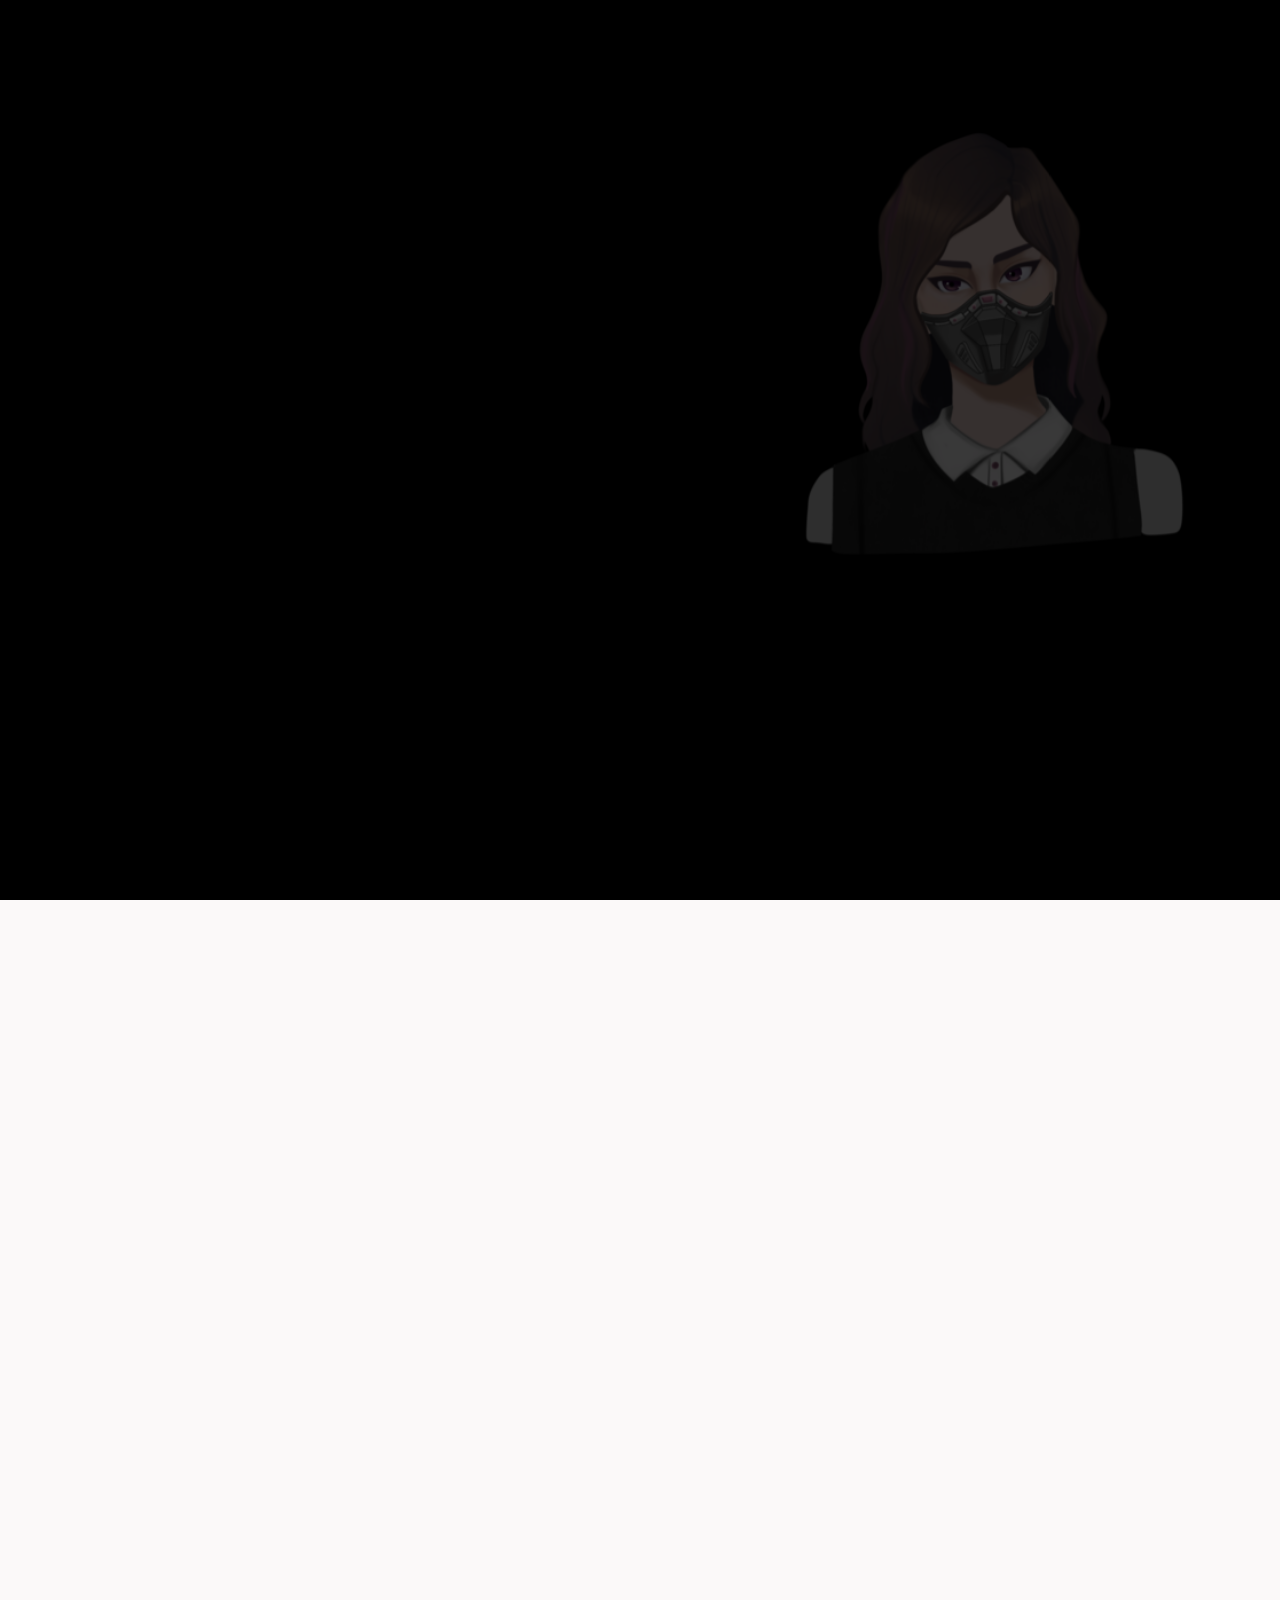
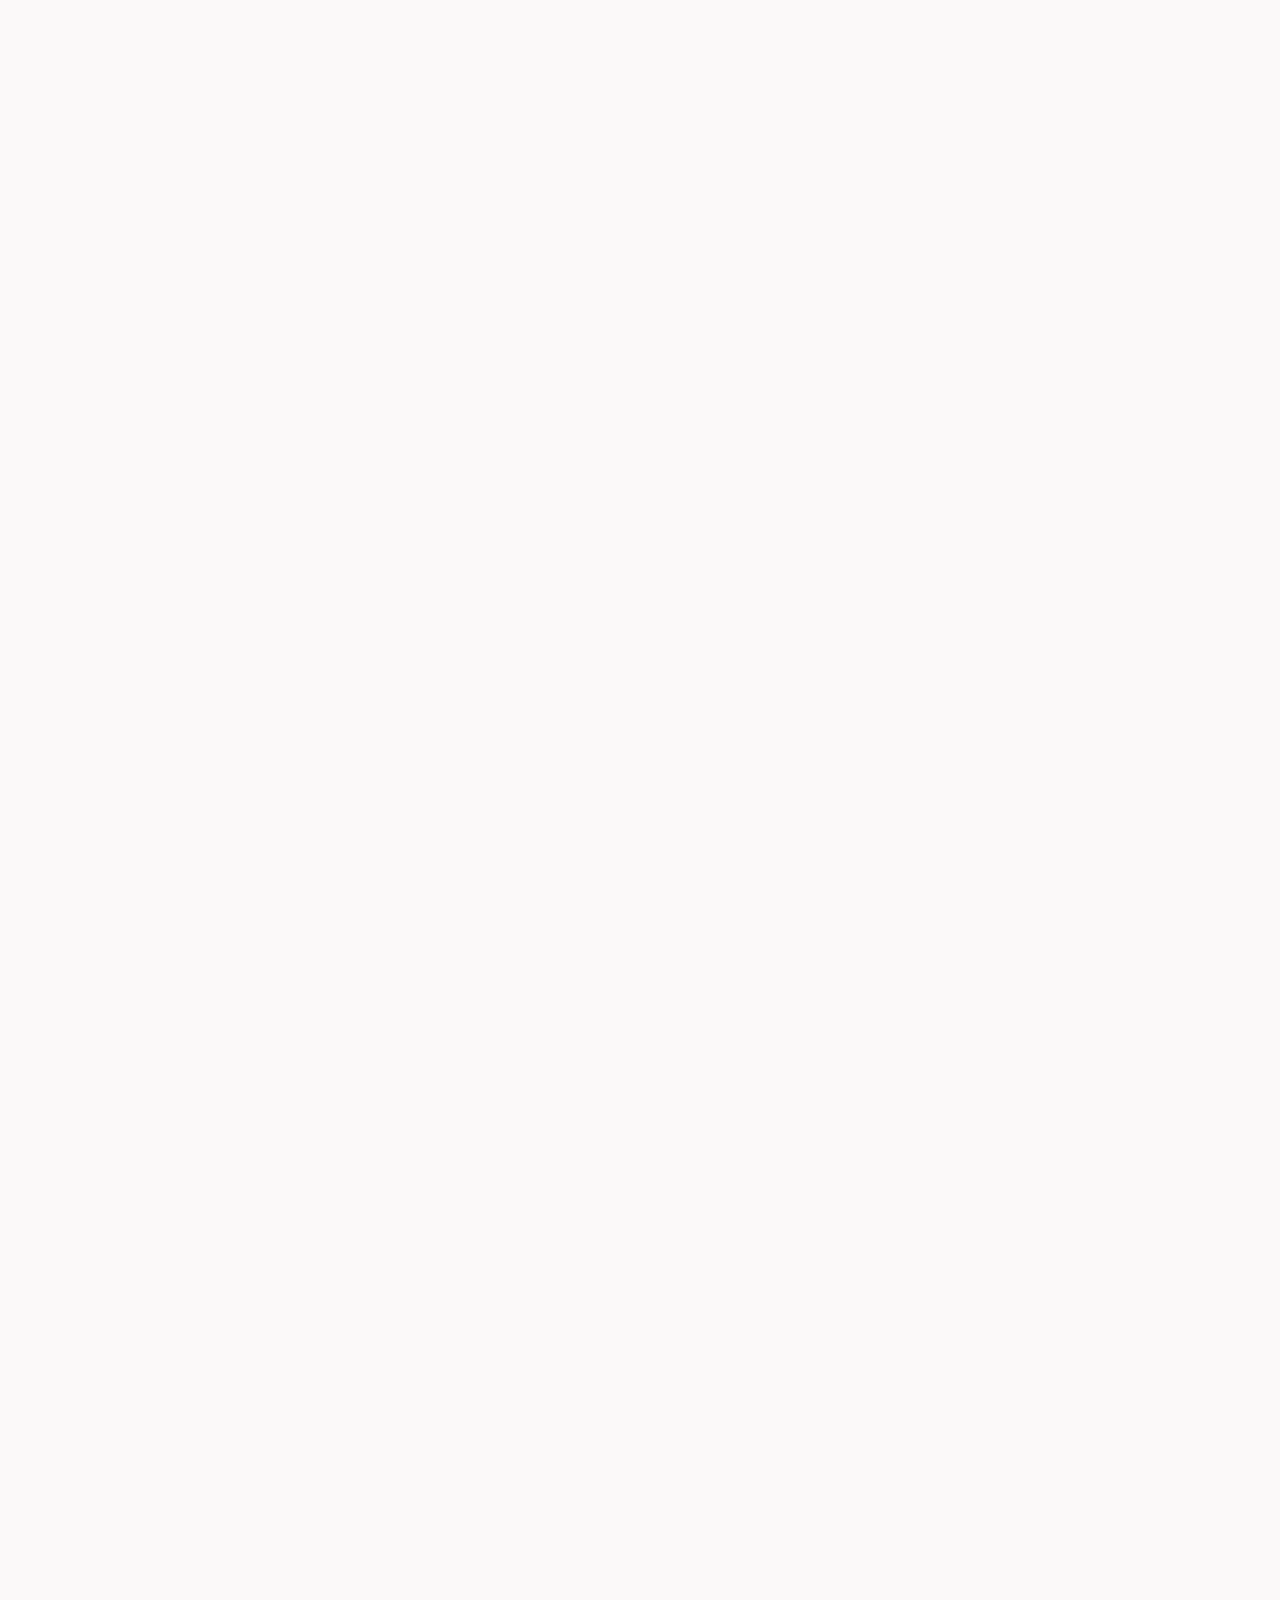
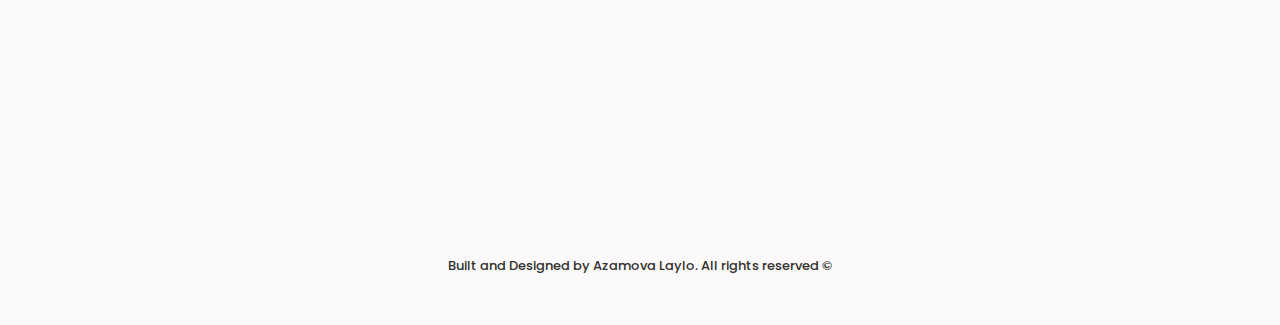
==== index1.html @ 51f97b7c "First Commit" ====
<!DOCTYPE html>
<html lang="en">
    <head>
        <meta charset="UTF-8">
        <meta name="viewport" content="width=device-width, initial-scale=1.0">

        <!-- ===== SWIPER CSS ===== -->
        <link rel="stylesheet" href="assets/css/swiper-bundle.min.css">

        <!-- ===== BOX ICONS ===== -->
<link href='https://unpkg.com/boxicons@2.0.7/css/boxicons.min.css'rel='stylesheet'>

        <!-- ===== CSS ===== -->
        <link rel="stylesheet" href="assets/css/style.css">

        <title>Personal Website</title>
    </head>




<div class="cursor"></div>


        <!--===== SCROLL TOP =====-->
        <a href="#"class="scrolltop " id="scroll-top">
          <i class='bx bx-chevron-up scrolltop__icon'></i>
        </a>


        <!--===== HEADER =====-->
        <header class="l-header " id="header">
<nav class="nav bd-container">
  <a href="#"class="nav__logo">LAYLO</a>
  <div class="nav__menu" id="nav-menu">
    <ul class="nav__list">
      <li class="nav__item"><a href="#home" class="nav__link active-link">Home</a></li>
      <li class="nav__item"><a href="#about" class="nav__link">About</a></li>
      <!-- <li class="nav__item"><a href="#services" class="nav__link">Services</a></li> -->
      <li class="nav__item"><a href="#portfolio" class="nav__link">Portfolio</a></li>
      <li class="nav__item"><a href="#contact" class="nav__link">Contact</a></li>

    </ul>

  </div>
  <div class="nav__toggle" id="nav-toggle">
    <i class='bx bx-menu'></i>

  </div>

</nav>
        </header>
        <body>



        <main class="l-main">
            <!--===== HOME =====-->
            <section class="home" id="home">
              <div class="home__container bd-container bd-grid">
                <div class="home__data">
                  <span class="home__greeting">Welcome, my name is</span>
                  <h1 class="home__name">LAYLO AZAMOVA</h1>
                  <span class="home__profession">Computer Science Student</span>
                  <br>
                  <a  download="" href="index.html" class="button button-light home__button">Download CV</a>


                  </div>

                  <div class="home__social">
                    <a href="https://github.com/laylosh"class="home__social-icon"><i class='bx bxl-github'></i></a>
                    <a href="https://www.linkedin.com/in/azamova-laylo-9709a7213/"class="home__social-icon"><i class='bx bxl-linkedin'></i></a>
                    <a href="https://www.instagram.com/lar.io13"class="home__social-icon"><i class='bx bxl-instagram'></i></a>
                    <a href="https://www.laylosh.com" class="home__social-icon">
                      <i class="bx bxl-blogger"></i>
                    </a>
                    </div>
                    <div class="home__img">
                      <img src="assets/img/u_51.png" alt="">

                    </div>

              </div>

            </section>


            <!--===== ABOUT =====-->
            <section class="about section bd-container" id="about">
              <span class="section-subtitle">Section 01</span>
              <h2 class="section-title">ABOUT ME</h2>
              <div class="about__container bd-grid">
                <div class="about__data bd-grid">
                  <p class="about__description"><span>Laylo Azamova <br></span>I am currently studying Computer Science and Engineering at INHA University based in Tashkent. I have intrest in Artificial Intelligence, Machine Learning, Full-Stack Development and almost anything that has to do with me staring at my computer screen all day.
                  <br ><br >I do not have any experience yet but I am working on side projects, I enjoy anything that involves creativity. Other than coding, I like to write on my blog and take photos.
                <br> <br > Some technologies I have been working with: HTML, CSS, JavaScript, C++, Python, React.js, Node.js, Wordpress. </p>
<div>
  <span class="about__number">00</span>
  <span class="about__achievement">Years Of Work Experience</span>

</div>

<div>
  <span class="about__number">01</span>
  <span class="about__achievement">Side Projects Completed</span>

</div>

<div>
  <span class="about__number">03+</span>
  <span class="about__achievement">University Given Projects Completed</span>

</div>
                </div>
                <img src="assets/img/u_52.png" alt="" class="about__img">

              </div>

            </section>


            <!--===== QUALIFICATION =====-->
            <section class="qualification section bd-container" >
              <span class="section-subtitle">Section 02</span>
              <h2 class="section-title">QUALIFICATIONS</h2>
<div class="qualification__container bd-grid">

  <div class="qualification__content">
    <h2 class="qualification__title">
      <i class='bx bx-book-bookmark qualification__title-icon'></i>
Education
    </h2>
    <div class="bd-grid">
      <div class="qualification__data">
        <h3 class="qualification__area">High School </h3>

        <div class="qualification__box">
          <span class="qualification__work">
            <i class='bx bx-book-alt qualification__icon'></i>
Winchester School, Jebel Ali
          </span>

          <span class="qualification__work">
            <i class='bx bx-calendar-alt qualification__icon'></i>
2005-2017
          </span>

        </div>

      </div>

    </div>

    <div class="qualification__data">
      <h3 class="qualification__area">High School</h3>

      <div class="qualification__box">
        <span class="qualification__work">
          <i class='bx bx-briefcase-alt qualification__icon'></i>
    Tashkent,Uzbekistan
        </span>

        <span class="qualification__work">
          <i class='bx bx-book-alt qualification__icon'></i>
    2017-2020
        </span>
      </div>
</div>

</div>
<div class="qualification__data">
  <h3 class="qualification__area">University</h3>
  <div class="qualification__box">
    <span class="qualification__work">
      <i class='bx bx-briefcase-alt qualification__icon'></i>
INHA University in Tashkent
    </span>

    <span class="qualification__work">
      <i class='bx bx-book-alt qualification__icon'></i>
2020-Ongoing
    </span>
</div>
  <div class="qualification__content">
    <h2 class="qualification__title">
      <i class='bx bx-briefcase-alt qualification__title-icon'></i>

Work Experience
    </h2>
    <div class="bd-grid">
      <div class="qualification__data">
        <h3 class="qualification__area">No Work Experience Here Yet</h3>

        <div class="qualification__box">
          <span class="qualification__work">
            <i class='bx bx-briefcase-alt qualification__icon'></i>
----------
          </span>

          <span class="qualification__work">
            <i class='bx bx-calendar-alt qualification__icon'></i>
-----------
          </span>

        </div>

      </div>

    </div>

    <!-- <div class="qualification__data">
      <h3 class="qualification__area">No Work Experience Here Yet</h3>

      <div class="qualification__box">
        <span class="qualification__work">
          <i class='bx bx-briefcase-alt qualification__icon'></i>
    ---------
        </span>

        <span class="qualification__work">
          <i class='bx bx-calendar-alt qualification__icon'></i>
    ----------
        </span>

        <div class="qualification__data">
          <h3 class="qualification__area">No Work Experience Here Yet</h3>

          <div class="qualification__box">
            <span class="qualification__work">
              <i class='bx bx-briefcase-alt qualification__icon'></i>

            </span>

            <span class="qualification__work">
              <i class='bx bx-calendar-alt qualification__icon'></i>

            </span>

          </div>

        </div>

      </div> -->


      <!-- </div>

    </div> -->

  <!-- <div class="qualification__content">
    <h2 class="qualification__title">
      <i class='bx bx-book-bookmark qualification__title-icon'></i>
Education
    </h2>
    <div class="bd-grid">
      <div class="qualification__data">
        <h3 class="qualification__area">High School </h3>

        <div class="qualification__box">
          <span class="qualification__work">
            <i class='bx bx-book-alt qualification__icon'></i>
Winchester School, Jebel Ali
          </span>

          <span class="qualification__work">
            <i class='bx bx-calendar-alt qualification__icon'></i>
2005-2017
          </span>

        </div>

      </div>

    </div>

    <div class="qualification__data">
      <h3 class="qualification__area">High School</h3>

      <div class="qualification__box">
        <span class="qualification__work">
          <i class='bx bx-briefcase-alt qualification__icon'></i>
    Tashkent,Uzbekistan
        </span>

        <span class="qualification__work">
          <i class='bx bx-book-alt qualification__icon'></i>
    2017-2020
        </span>




    </div>

  </div>

</div>
<div class="qualification__data">
  <h3 class="qualification__area">University</h3>

  <div class="qualification__box">
    <span class="qualification__work">
      <i class='bx bx-briefcase-alt qualification__icon'></i>
INHA University in Tashkent
    </span>

    <span class="qualification__work">
      <i class='bx bx-book-alt qualification__icon'></i>
2020-Ongoing
    </span> -->




<!-- </div>

</div>

</div> -->
            </section>


            <!--===== SERVICES =====-->
            <!-- <section class="services section bd-container" id="services">
              <span class="section-subtitle">Section 03</span>
              <h2 class="section-title">MY CREATIONS</h2>
              <div class="servces__container bd-grid">
                <div class="services__data">
                  <i class='bx bx-pallete services__icon'></i>
                  <h3 class="services__title">Project 01</h3>
                  <p class="services__description">Description Of 1st Project</p>
                  <a href="#"class="button">MORE</a>

                </div>
                <div class="services__data">
                  <i class='bx bx-laptop services__icon'></i>
                  <h3 class="services__title">Project 02</h3>
                  <p class="services__description">Description Of 2nd Project</p>
                  <a href="#"class="button">MORE</a>

                </div>
                <div class="services__data">
                  <i class='bx bx-pen services__icon'></i>
                  <h3 class="services__title">Project 03</h3>
                  <p class="services__description">Description Of 3rd Project</p>
                  <a href="#"class="button">MORE</a>

                </div>


              </div>

            </section> -->


            <!--===== PROJECT IN MIND =====-->
            <!-- <section class="project section bd-container">
              <div class="project__container bd-grid">
                <div class="project__data">
                  <i class='bx bx-chat project__icon'></i>
                  <div>
                    <h2 class="project__title">Project in mind</h2>
                    <p class="project__description">blah blah blah hi lol</p>

                  </div>
                  <div>
                  <a href="#"class="button button-white">Contact Me</a>
                  </div>

                </div>

              </div>

            </section> -->


            <!--===== PORTFOLIO =====-->
            <section class="portfolio section bd-container" id="portfolio">
<span class="section-subtitle">Section 03</span>
                    <h2 class="section-title">MY CREATIONS</h2>
                    <div class="portfolio__nav">
                      <span class="portfolio__item active-portfolio" data-filter="all">All</span>
                      <span class="portfolio__item " data-filter=".web">Web</span>
                      <span class="portfolio__item " data-filter=".app">App</span>
                      <span class="portfolio__item " data-filter=".creative">Creative</span>
                    </div>

                    <div class="portfolio__container bd-grid">
                      <div class="portfolio__content mix web">
                        <a href="#"><img src="assets/img/idk.jpg" class="portfolio__img" alt=""></a>
                        <div class="portfolio__data">
                          <span class="portfolio__subtitle">Project 01</span>
                          <a href="#"><h2 class="portfolio__title">Insert Text Here</h2></a>
                            <a href="#"class="button button-link">VIEW</a>
                          </div>
                      </div>





                      <div class="portfolio__content mix app">
                        <a href="#"><img src="assets/img/idk.jpg" class="portfolio__img" alt=""></a>
                        <div class="portfolio__data">
                          <span class="portfolio__subtitle">Project 02</span>
                          <a href="#"><h2 class="portfolio__title">Insert Text Here</h2></a>
                            <a href="#"class="button button-link">VIEW</a>
                          </div>
                      </div>

                      <div class="portfolio__content mix creative">
                        <a href="#"><img src="assets/img/idk.jpg" class="portfolio__img" alt=""></a>
                        <div class="portfolio__data">
                          <span class="portfolio__subtitle">Project 03</span>
                          <a href="#"><h2 class="portfolio__title">Insert Text Here</h2></a>
                            <a href="#"class="button button-link">VIEW</a>
                          </div>
                      </div>

</div>














</section>

            <!--===== TESTIMONIAL =====-->
            <!-- <section class="testimonial section bd-container">
              <span class="section-subtitle">My client saying</span>
              <h2 class="section-title">Testimonial</h2>
              <div class="testimonial__container swiper-container">
                <div class="swiper-wrapper">
                  <div class="testimonial__content swiper-slide">
                    <img src="assets/img/u_50.png" alt="" class="testimonial__img">
                    <h3 class="testimonial__title">Nick Holly</h3>
                    <span class="testimonial__client">Client</span>
                    <p class="testimonial__description">u are awesome so great lololol</p>
                  </div>


                  <div class="testimonial__content swiper-slide">
                    <img src="assets/img/u_50.png" alt="" class="testimonial__img">
                    <h3 class="testimonial__title">Sarah</h3>
                    <span class="testimonial__client">Client</span>
                    <p class="testimonial__description">u are awesome so great lololol</p>
                  </div>

                  <div class="testimonial__content swiper-slide">
                    <img src="assets/img/u_50.png" alt="" class="testimonial__img">
                    <h3 class="testimonial__title">Clay</h3>
                    <span class="testimonial__client">Client</span>
                    <p class="testimonial__description">u are awesome so great lololol</p>
                  </div>
                </div>
              <div class="swiper-pagination"></div>
            </div>
            </section> -->


            <!--===== CONTACTME =====-->
            <section class="contact section bd-container" id="contact">
              <span class="section-subtitle">Section 04</span>
              <h2 class="section-title">CONTACT ME</h2>
              <div class="contact__container bd-grid">
                <div class="contact__content bd-grid">
                  <!-- <div class="contact__box">
                    <i class='bx bx-home contact__icon'></i>
                    <h3 class="contact__title">Location</h3>
                    <span class="contact__description">#123 Hi Location</span>
                  </div>

                  <div class="contact__box">
                    <i class='bx bx-phone contact__icon'></i>
                    <h3 class="contact__title">Phone</h3>
                    <span class="contact__description">Number</span>
                  </div> -->

                  <div class="contact__box">
                    <i class='bx bx-envelope contact__icon'></i>
                    <h3 class="contact__title">My Email</h3>
                    <br >
                    <span class="contact__description">azamovalaylo@gmail.com</span>
                  </div>

                  <!-- <div class="contact__box">
                    <i class='bx bx-chat contact__icon'></i>
                    <h3 class="contact__title">My Whatsap</h3>
                    <a href="#" class="contact__social">    <i class='bx bxl-whatsapp-square'></i></a>
                    <! <a href="#" class="contact__social">    <i class='bx bxl-telegram'></i></a> -->
                  <!-- </div> -->

                </div>

              </div>
              <!-- <form class="contact__form" action="">
                <div class="contact__inputs">
                  <input type="text" placeholder="Name" class="contact__input">
                  <input type="email" placeholder="Email" class="contact__input">
                </div>

                <div class="contact__inputs">
                  <input type="text" placeholder="Project" class="contact__input">
                  <input type="number" placeholder="Number" class="contact__input">


                </div>
                <textarea name="" rows="7" cols="0" class="contact__input" placeholder="Message"></textarea>

                <input type="sumbit" value="Send Message" class="button contact__button">


              </form> -->
            </div>

            </section>

        </main>

        <!--===== FOOTER =====-->
        <footer class="footer">
          <div class="footer__container bd-container">
            <!-- <h1 class="footer__title">Laylo Azamova</h1>
            <p class="footer__description">Laylo azamova personal website</p> -->

            <div class="footer__social">
              <a href="#"class="footer__link"><i class="bx bxl-linkedin"></i></a>
              <a href="#"class="footer__link"><i class="bx bxl-github"></i></a>
              <a href="#"class="footer__link"><i class="bx bxl-instagram"></i></a>

            </div>
            <p class="footer__copy">Built and Designed by Azamova Laylo. All rights reserved &#169; </p>


          </div>

        </footer>

        <!-- ===== MIXITUP FILTER ===== -->
        <script src="assets/js/mixitup.min.js"></script>

        <!-- ===== SWIPER JS ===== -->
        <script src="assets/js/swiper-bundle.min.js"></script>

        <!-- ===== GSAP ===== -->

        <script src="assets/js/gsap.min.js"></script>

        <!--===== MAIN JS =====-->
        <script src="assets/js/main.js"></script>


    </body>
</html>
---- assets/css/style.css ----
/*===== GOOGLE FONTS =====*/
@import url("https://fonts.googleapis.com/css2?family=Poppins:wght@400;500;600;700&display=swap");

/*===== VARIABLES CSS =====*/
:root{
  --header-height: 3rem;

  /*===== Colors =====*/
  --first-color: #9B9777;
  --first-color-dark: #C1BD9E;
  --text-color: #32312D;
  --first-color-light: #32312D;
  --first-color-lighten: #FBF9F9;

  /*===== Font and typography =====*/
  --body-font: 'Poppins', sans-serif;
  --biggest-font-size: 2.5rem;
  --h1-font-size: 1.5rem;
  --h2-font-size: 1.25rem;
  --h3-font-size: 1.125rem;
  --normal-font-size: .938rem;
  --small-font-size: .813rem;
  --smaller-font-size: .75rem;

  /*===== Font weight =====*/
  --font-medium: 500;
  --font-semi-bold: 600;
  --font-bold: 700;

  /*===== Margenes =====*/
  --mb-1: .5rem;
  --mb-2: 1rem;
  --mb-3: 1.5rem;
  --mb-4: 2rem;
  --mb-5: 2.5rem;
  --mb-6: 3rem;

  /*===== z index =====*/
  --z-normal: 1;
  --z-tooltip: 10;
  --z-fixed: 100;
}

@media screen and (min-width: 768px)
{
  :root{
    --biggest-font-size: 4.5rem;
    --h1-font-size: 2.25rem;
    --h2-font-size: 1.5rem;
    --h3-font-size: 1.25rem;
    --normal-font-size: 1rem;
    --small-font-size: .875rem;
    --smaller-font-size: .813rem;
  }
}



/*===== BASE =====*/
*,::before,::after{
  box-sizing: border-box;
}

html{
  scroll-behavior: smooth;
}

body{
  margin: var(--header-height) 0 0 0;
  font-family: var(--body-font);
  font-size: var(--normal-font-size);
  font-weight: var(--font-medium);
  background-color: var(--first-color-lighten);
  color: var(--text-color);
  line-height: 1.6;
  /* cursor: url('../img/circle.svg'), auto; */
}

.cursor{
  position: fixed;
  width: 20px;
  height: 20px;
  border-radius: 50%;
  background: white;
  transition: 0.1s;
  transform: translate(-50%, -50%);
  pointer-events: none;
}






h1,h2,h3,ul,p{
  margin: 0;
}

h2,h3{
  font-weight: var(--font-semi-bold);
}

ul{
  padding: 0;
  list-style: none;
}

a{
  text-decoration: none;
}

img{
  max-width: 100%;
  height: auto;
  display: block;
}

/*===== CLASS CSS =====*/
.section{
  padding: 4rem 0 2rem;

}
.section-title, .section-subtitle{
  text-align: center;
}
.section-title{
  font-size: var(--h1-font-size);
  color: var(--first-color-light);
  margin-bottom: var(--mb-3);
}
.section-subtitle{
  display: block;
  font-size: var(--smaller-font-size);
  font-weight: var(--font-semi-bold);
}

/*===== LAYOUT =====*/
.bd-container
{
  max-width: 1024px;
  width: calc(100%-2rem);
  margin-left: var(--mb-2);
  margin-right: var(--mb-2);
}
.bd-grid
{
  display: grid;
  gap:1.5rem;
}
.l-header
{
  width: 100%;
  position: fixed;
  top: 0;
  left: 0;
  z-index: var(--z-fixed);
  background-color: black;
}


/*===== NAV =====*/
.nav{
  height: var(--header-height);
  display: flex;
  justify-content: space-between;
  align-items: center;

}
@media screen and (max-width: 768px)
{
  .nav__menu{
    position: fixed;
    top: -100%;
    left: 0;
    width: 100%;
    padding-top: 1.5rem;
    text-align: center;
    background-color: black;
    transition: .4s;
    box-shadow: 0 2px 4px rgba(0,0,0,.1);
    border-radius: 0 0 1rem 1rem;
  }
}
.nav__item{
  margin-bottom: var(--mb-3);

}
.nav__link{
  color: var(--first-color-lighten);
  transition: .3s;

}
.nav__link:hover{
  color: var(--first-color-light);
}
.nav__logo, .nav__toggle{
  color: var(--first-color-lighten);
}
.nav__toggle{
  font-size: 1.3rem;
  cursor: pointer;


}


/* Show menu */
.show-menu
{
top: var(--header-height);
}


/* Active menu */
.active-link{
  position: relative;
}
.active-link::after{
  content: '';
  position: absolute;
  bottom: -.7rem;
  left: 0;
  width: 65%;
  height: 3px;
  background-color: var(--first-color-light);
}


/* Change background header */
.scroll-header{
  background-color: var(--first-color-lighten);
  box-shadow: 0 2px 4px rgba(0,0,0,.1);
}

.scroll-header .nav__logo, .scroll-header .nac__toggle, .scroll-header .nav__link
{
  color: var(--first-color);
}

.scroll-header .nav__menu{
  background-color: var(--first-color-lighten);
}


/*===== SCROLL TOP =====*/
.scrolltop{
  position: fixed;
  right: 1rem;
  bottom: -20%;
  display: flex;
  justify-content: center;
  align-items: center;
  padding: .5rem;
  background: rgba(123,111,113,.7);
  border-radius: .5rem;
  z-index: var(--z-tooltip);
  transition: .4s;
  visibility: hidden;
}

.scrolltop:hover{
  background-color: var(--first-color);
}
.scrolltop__icon{
  font-size: 2rem;
  color: var(--first-color-lighten);
}

/* Show scroll top */
.show-scroll{
  visibility: visible;
  bottom: 1.5rem;

}


/*===== HOME =====*/
.home{
  width: 100%;
  height: 100vh;
  background-color: black;
  overflow: hidden;
  background-size: cover;

}
.home__container{
  position: relative;
  height: calc(100vh - var(--header-height));
  grid-template-rows: repeat(2, max-content);
  align-content:space-around;
  row-gap: 2rem;
}
.home__data{
  border-left: 4px solid var(--first-color-lighten);
  color: var(--first-color-lighten);
  padding-left: 1.5rem;
  z-index: var(--z-tooltip);
}

.home__name{
  font-size: var(--biggest-font-size);

}
.home__greeting, .home__profession{
  display: block
  font-weight: var(--font-bold);
}
.home__greeting{
  font-size: .813rem;
}
.home__profession{
  font-size: .938rem;
  margin-bottom: var(--mb-3);

}
.home__img{
  position: absolute;
  right: 0;
  bottom: 0;
}
.home__img img{
  width: 240px;
}

.home__social{
  display: flex;
  flex-direction: column;

}
.home__social-icon{
  width: max-content;
  font-size: 1.3rem;
  margin-bottom: var(--mb-2);
  color: var(--first-color-lighten);

}
.home__social-icon:hover{
  color:var(--first-color-light);
}



/*BUTTONS*/
.button{
  display: inline-block;
  background-color: var(--first-color);
  color: var(--first-color-lighten);
  padding: .75rem 1rem;
  border-radius: .25rem;
  transition: .3s;

}
.button:hover{
  background-color: var(--first-color-dark);

}
.button-light{
  background-color: var(--first-color-light);

}
.button-white{
  background-color: var(--first-color-lighten);
  color: var(--first-color-dark);

}
.button-white:hover{
  background-color: var(--first-color-lighten);
}

.button-link{
  background-color: none;
  color: var(--first-color);
  padding: 0;

}
.button-link:hover{
  background: none;
}




/*===== ABOUT =====*/
.about__data{
  text-align: center;

}
.about__description span{
  font-size: var(--h2-font-size);
  font-weight: var(--font-semi-bold);
  color: black;

}

.about__number{
  font-size:var(--h1-font-size);
  color:var(--first-color);
  display: block;
}
.about__img{
  justify-self:center;
  width: 220px;
  border-radius: .5rem;
}



/*===== QUALIFICATION =====*/
.qualification__container{
  row-gap: 2.5rem;
}

.qualification__title{
  font-size: var(--h3-font-size);
  color: black;
  margin-bottom: var(--mb-2);
  display: flex;
  align-items: center;

}
.qualification__title-icon{
  font-size: 1.5rem;
  margin-right: var(--mb-1);

}

.qualification__box{
  padding-bottom: 1rem;
  border-bottom: 1px solid #CCC;
}
.qualification__area{
  font-size: var(--normal-font-size);
  color: black;
  margin-bottom: var(--mb-1);
  font-weight: var(--font-medium);
}

.qualification__icon, .qualification__work{
  font-size: var(--smaller-font-size);
  color: var(--first-color-light);

}
.qualification__work
{
  display: block;

}

/*===== SERVICES =====*/

/* .services__data{
  padding: 3rem 1rem;
  background-color: #FFF;
  border-radius: .5rem;
  text-align: center;
  transition: .4s;
  box-shadow: 0 4px 6px rgba(174, 190, 205, .3);
}
.services__icon, .services__title
{
  margin-bottom: var(--mb-2);
  color: var(--first-color);
}
.services__icon{
  font-size: 3rem;
}
.services__title{
  font-size: var(--h3-font-size);
}
.services__description{
  margin-bottom: var(--mb-4);
}
.services__data:hover{
  transform: translateY(-.5rem);
  box-shadow: 0 6px 8px rgba(174,190,205,.4);
}



.project__container{
  padding: 1.5rem 1rem;
  background-color: var(--first-color-dark);
  color: var(--first-color-lighten);
  border-radius: .5rem;
  text-align: center;
}

.project__icon, .project__title{
  margin-bottom: var(--mb-1);
}
.project__icon{
  font-size: 3.5rem;
}
.project__title{
  font-size: 1.5rem;

}
.project__description{
  margin-bottom: var(--mb-4);
}
 */


/*===== PORTFOLIO =====*/
.portfolio__nav{
  text-align: center;
  margin-bottom: var(--mb-3);

}

.portfolio__item{
  margin: 0 var(--mb-2);
  cursor: pointer;
}
.portfolio__content{
  background-color: #FFF;
  border-radius: .5rem;
  overflow: hidden;
  box-shadow: 0 4px 6px rgba(174,190,205,.3);

}
.portfolio__img{
  width: 100%;
  transition: .4s;
}
.portfolio__data{
  padding: 1.5rem;
}
.portfolio__subtitle{
  font-size: var(--small-font-size);
  color:var(--first-color-light);
}
.portfolio__title{
  font-size: var(--h3-font-size);
  color:black;
  margin: var(--mb-2) 0;
}
.portfolio__content:hover{
  transform: translateY(-.5rem);
  box-shadow: 0 6px 8px rgba(174,190,205,.4);
}
.portfolio__content:hover .portfolio__img{
  transform: scale(1.02);
}


/* Active menu portfolio*/
.active-portfolio{
  color: black;
  font-weight: var(--font-semi-bold);

}


/*===== TESTIMONIAL =====*/

/* .testimonial__content{
  display: grid;
  background-color: var(--first-color-dark);
  color: var(--first-color-lighten);
  border-radius: .5rem;
  paddng: 2rem 1rem;
  text-align: center;
  box-shadow: 0 4px 8px rgba(47,10,13,.25);

}
.testimonial__img{
  width: 80px;
  height: 80px;
  border-radius: 50%;
  justify-self: center;
  margin-bottom: var(--mb-1);
}

.testimonial__client{
  font-size: var(--small-font-size);
  color: var(--first-color-light);
  margin-bottom: var(--mb-2);
}

.swiper-pagination{
  position: initial;

}
.swiper-pagination-bullet-active{
  background: var(--first-color);
} */


/*===== CONTACTME =====*/
.contact__container{
  row-gap: 2.5rem;

}
.contact__content{
  grid-template-columns: repeat(auto-fit, minmax(220px, 1fr));

}
.contact__box{
  background-color: #FFF;
  border-radius: .5rem;
  padding: 1.5rem;
  text-align: center;
  box-shadow: 0 4px 6px rgba(174,190,205,.3);
}

.contact__icon, .contact__title{
  color: var(--text-color);
}
.contact__icon{
  font-size: 2rem;
}
.contact__title{
  font-size: var(--h3-font-size);
  margin: var(--mb-1) 0;
}

.contact__social
{
  color: var(--first-color-light);
  font-size: 1.25rem;
  margin: 0 var(--mb-1);

}
.contact__box:hover{
  box-shadow: 0 6px 8px rgba(174,190,205,.4);

}
.contact__inputs{
  display: grid;
  grid-template-columns: repeat(2,1fr);
  column-gap: 1rem;
}
.contact__input, .contact__button{
  outline: none;
  font-family: var(--body-font);
  font-size: var(--normal-font-size);
}

.contact__input{
  width: 100%;
  padding: 1rem;
  border: 2px solid var(--first-color-light);
  color: var(--first-color);
  border-radius: .5rem;
  margin-bottom: var(--mb-1);
}
.contact::placeholder{
  color: var(--first-color-light);
  font-family: var(--body-font);
  font-weight: var(--font-semi-bold);

}
.contact__button{
  cursor: pointer;
  border: none;
}
/*===== FOOTER =====*/
.footer{
  background-color: var(--first-color-lighten);
  color: var(--first-color-lighten);
  text-align: center;
}
.footer__container{
  padding: 3rem 0;
}
.footer__title{
  font-size: var(--h1-font-size);
  margin-bottom: var(--mb-1);
  font-weight: var(--font-semi-bold);

}
.footer__description{
  margin-bottom: var(--mb-3);

}
.footer__social{
  margin-bottom: var(--mb-6);

}
.footer__link{
  font-size: 1.4rem;
  color: var(--first-color-lighten);
  margin: 0 var(--mb-1);
  transition: .3s
}
.footer__link:hover{
  color: var(--first-color-light);

}
.footer__copy{
  font-size: var(--smaller-font-size);
  color:var(--first-color-light);
}


/*===== MEDIA QUERIES =====*/
@media screen and (min-width: 576px){
  .home__img img{
    width: 330px;
  }
  .about__container,
  .qualification__container,
  .services__container,
  .portfolio__container{
    grid-template-columns: repeat(2,1fr);
  }

  .contact__form{
    width: 450px;
    justify-self:center;

  }
}
@media screen and (min-width: 768px){
  body{
    margin:0;
  }
  .section{
    padding-top: 6rem;
  }
  .section-title{
    margin-bottom: var(--mb-5);
  }

  .nav{
    height: calc(var(--header-height) + 1.5rem);
  }
  .nav__list
  {
    display: flex;
  }
  .nav__item{
    margin-left: var(--mb-5);
    margin-bottom: 0;

  }
  .nav__toggle{
    display: none;
  }

  .home__container{
    height: 100vh;
    grid-template-rows: max-content .5fr;
    align-content: flex-end;

  }
  .home__greeting{
    font-size: 1.25rem;

  }
  .home__profession{
    font-size: 2rem;

  }
  .home__social{
    flex-direction: row;
    align-items: center;

  }
  .home__social-icon{
    margin-right: var(--mb-4);
    margin-bottom: 0;
  }
  .home__img img{
    width: 440px;
  }


  .about__description{
text-align: initial;
}

.about__img{
  width: 300px;
}

.qualification__box{
  display: flex;
  justify-content: space-between;
}
.services__container,
.portfolio__container{
  grid-template-columns: repeat(3,1fr);
}
.project__container{
  padding: 4.5rem 0;

}
.project__data{
  display: flex;
  justify-content: space-evenly;
  align-items: center;
}
.project__icon, .project__title, .project__description{
  margin-bottom: 0;
}
.project__icon{
  font-size: 6rem;
}
.project__title{
  font-size: 2.5rem;
}

}
@keyframes spin {
    to {
        transform: rotate(360deg);
    }

}
@media screen and (min-width: 1024px){
  .bd-container{
    margin-left: auto;
    margin-right: auto;
  }
  .qualification__container{
    column-gap: 6rem;
  }
}
@media screen and (min-height: 721px) {
   .home__container {
     height: 640px;
   }
}
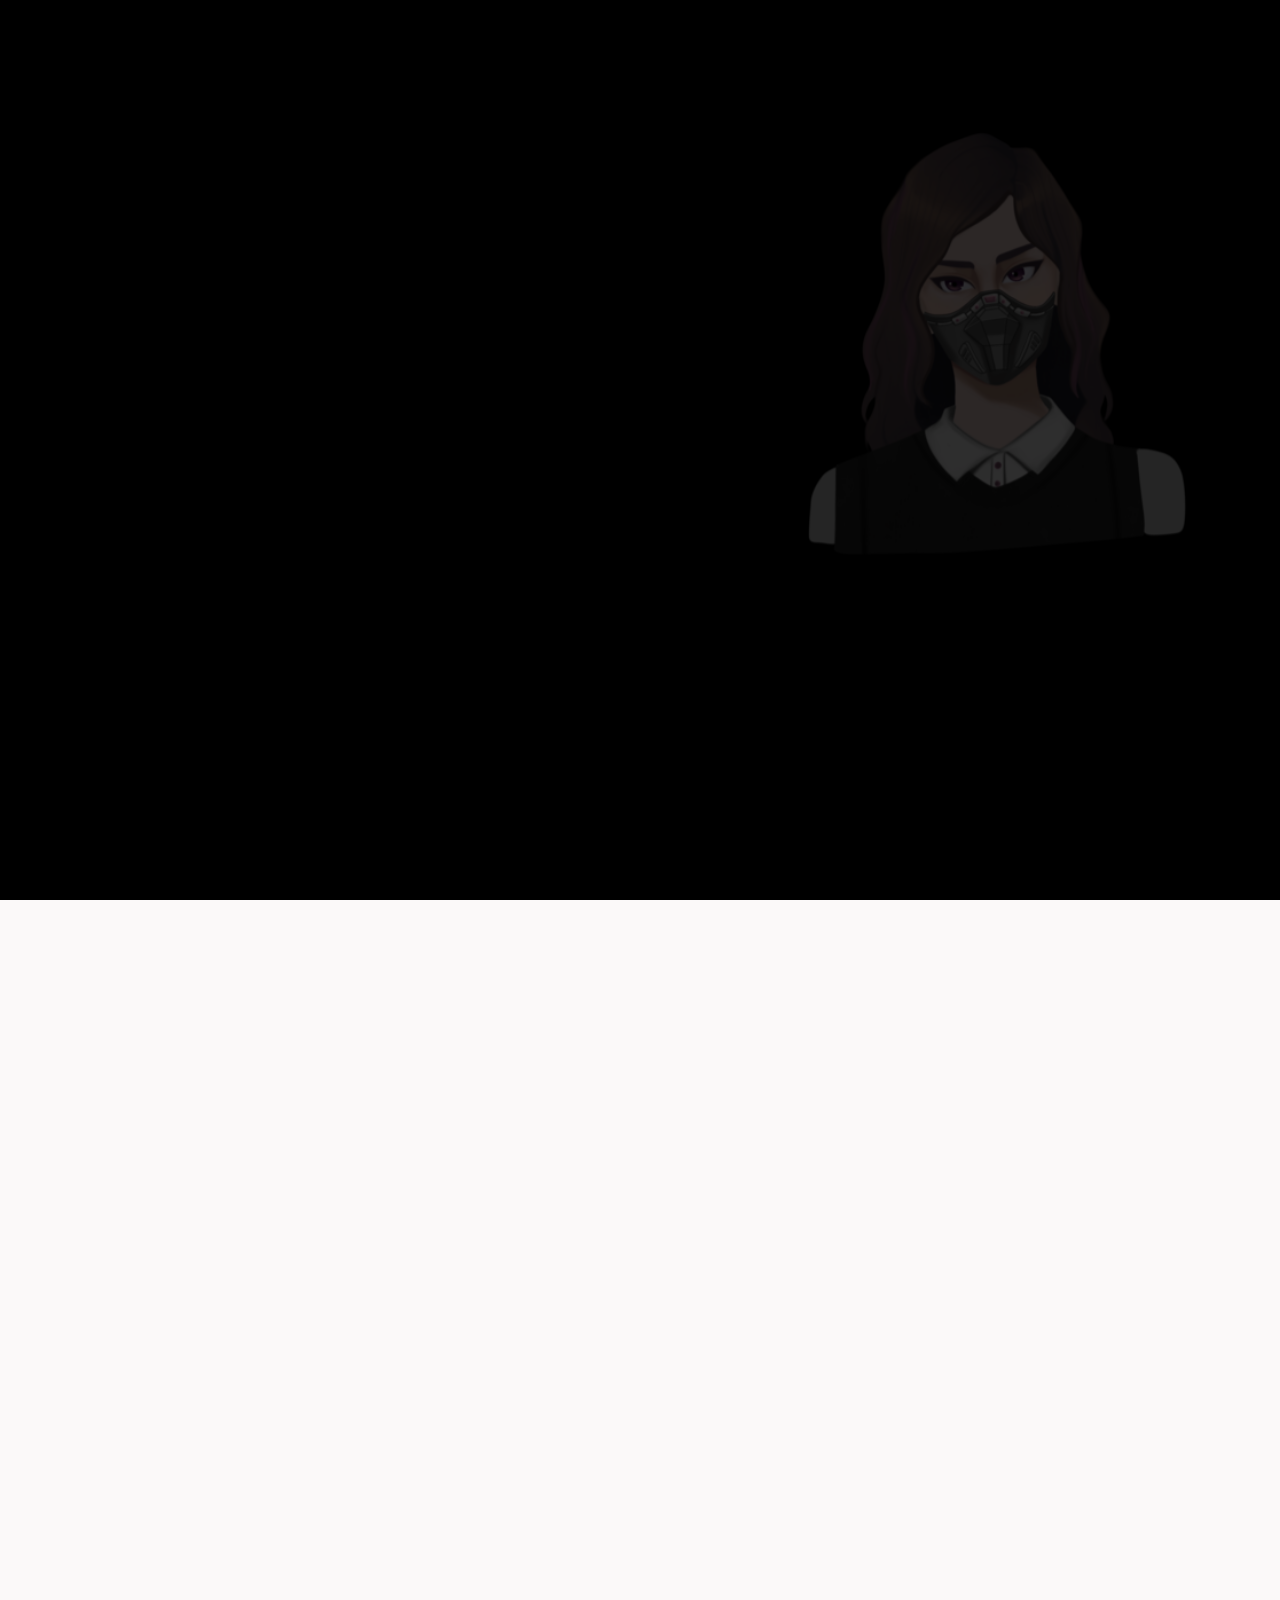
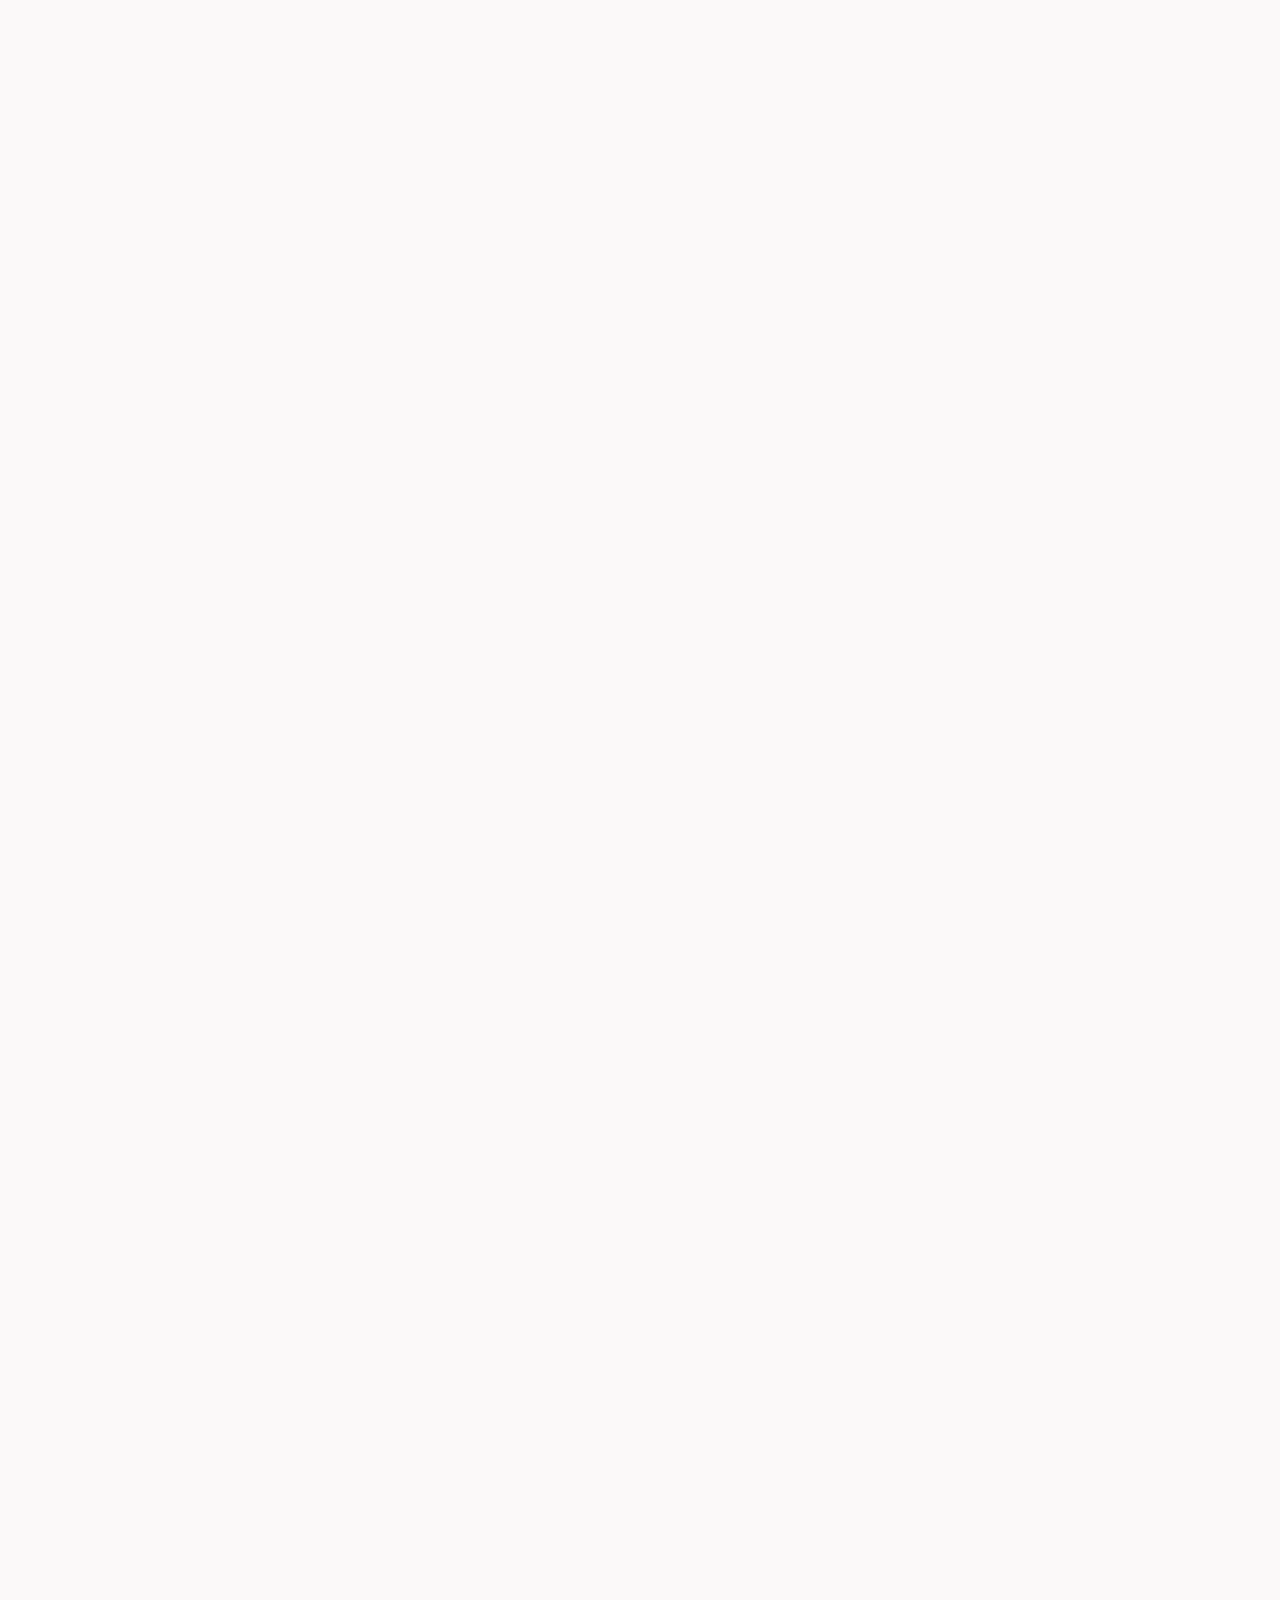
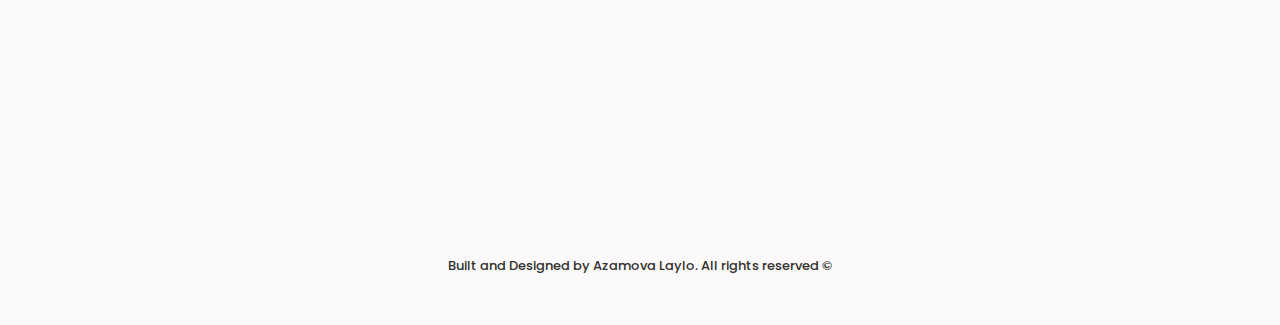
==== commit c03db471: "Second Commit" ====
--- a/index1.html
+++ b/index1.html
@@ -72,9 +72,8 @@
                     <a href="https://github.com/laylosh"class="home__social-icon"><i class='bx bxl-github'></i></a>
                     <a href="https://www.linkedin.com/in/azamova-laylo-9709a7213/"class="home__social-icon"><i class='bx bxl-linkedin'></i></a>
                     <a href="https://www.instagram.com/lar.io13"class="home__social-icon"><i class='bx bxl-instagram'></i></a>
-                    <a href="https://www.laylosh.com" class="home__social-icon">
-                      <i class="bx bxl-blogger"></i>
-                    </a>
+                    <a href="https://www.laylosh.com" class="home__social-icon"><i class="bx bxl-blogger"></i></a>
+                      <a href="https://t.me/layloazamova" class="home__social-icon"><i class='bx bxl-telegram'></i></a>
                     </div>
                     <div class="home__img">
                       <img src="assets/img/u_51.png" alt="">
